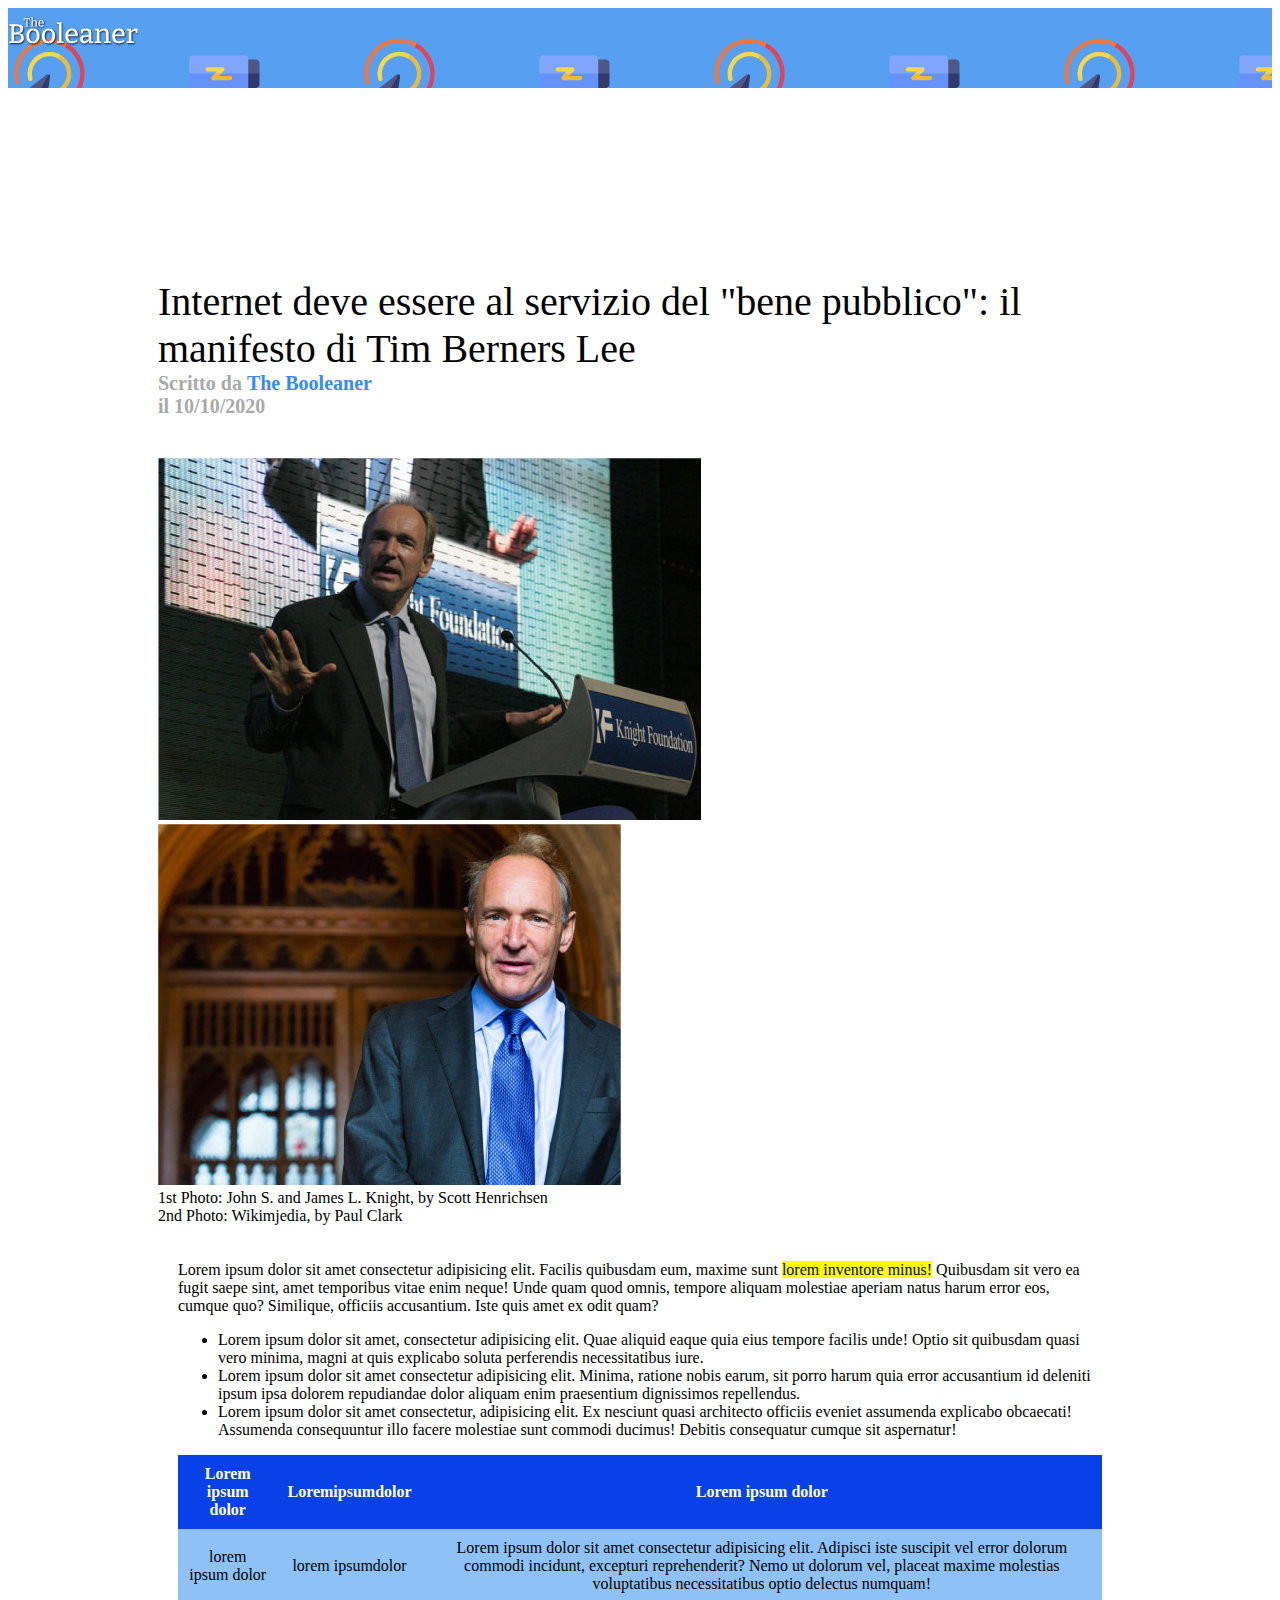
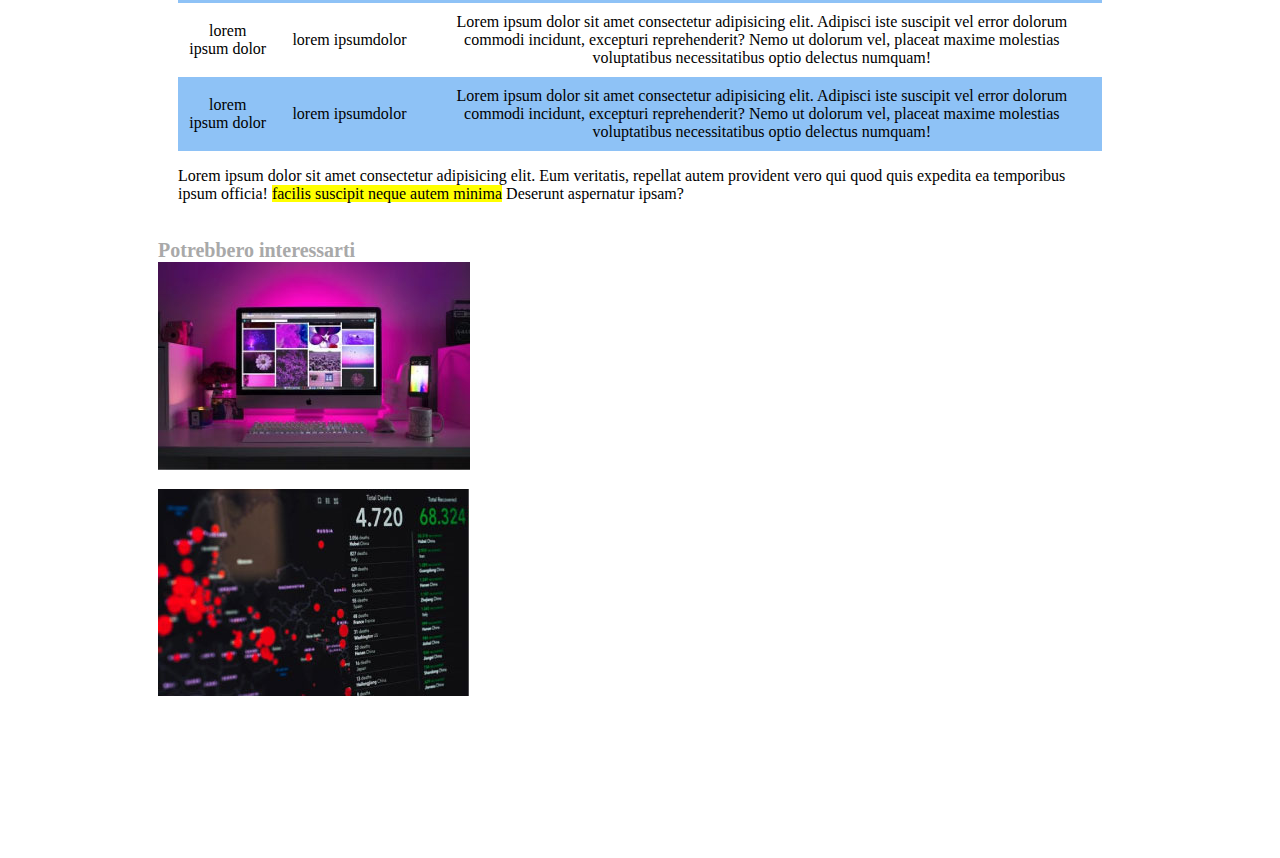
==== bonus/index.html @ e4c6a0e6 "aggiunta della cartella con l'esercizio bonus" ====
<!DOCTYPE html>
<html lang="en">
<head>
    <meta charset="UTF-8">
    <meta http-equiv="X-UA-Compatible" content="IE=edge">
    <meta name="viewport" content="width=device-width, initial-scale=1.0">

    <link rel="stylesheet" href="css/style.css">
    <title>The Booleaner (bonus)</title>
</head>
<body>
    <!--intestazione-->
    <div id="intestazione">
         <img src="img/logo.svg" alt="logo" id="logo">
    </div>

    <div id="container">
        <!--prima sezione-->
        <div>
            <div id="titolo">Internet deve essere al servizio del "bene pubblico": il manifesto di Tim Berners Lee</div>
            <div class="informazioni-autore-articolo"> Scritto da <span id="scritta">The Booleaner</span></div>
            <div class="informazioni-autore-articolo">il 10/10/2020</div>
            <div id="immagini">
                <img src="img/tim-1.jpg" alt="tim berners lee">
                <img src="img/tim-2.jpg" alt="tim berners lee">
                <div>1st Photo: John S. and James L. Knight, by Scott Henrichsen</div>
                 <div>2nd Photo: Wikimjedia, by Paul Clark</div>
            </div>
         </div>

    <!--sezione principale-->
         <div id="sezione-principale">
            <p>Lorem ipsum dolor sit amet consectetur adipisicing elit. Facilis quibusdam eum, maxime sunt <span class="sottolineatura-gialla">lorem inventore minus!</span>  Quibusdam sit vero ea fugit saepe sint, amet temporibus vitae enim neque! Unde quam quod omnis, tempore aliquam molestiae aperiam natus harum error eos, cumque quo? Similique, officiis accusantium. Iste quis amet ex odit quam?</p>
              <p>
             <ul>
                <li>Lorem ipsum dolor sit amet, consectetur adipisicing elit. Quae aliquid eaque quia eius tempore facilis unde! Optio sit quibusdam quasi vero minima, magni at quis explicabo soluta perferendis necessitatibus iure.</li>
                <li>Lorem ipsum dolor sit amet consectetur adipisicing elit. Minima, ratione nobis earum, sit porro harum quia error accusantium id deleniti ipsum ipsa dolorem repudiandae dolor aliquam enim praesentium dignissimos repellendus.</li>
                <li>Lorem ipsum dolor sit amet consectetur, adipisicing elit. Ex nesciunt quasi architecto officiis eveniet assumenda explicabo obcaecati! Assumenda consequuntur illo facere molestiae sunt commodi ducimus! Debitis consequatur cumque sit aspernatur!</li>
            </ul>
        </p>
        <table>
            <thead id="head-tabella">
                <tr>
                    <th>Lorem ipsum dolor</th>
                    <th>Loremipsumdolor</th>
                    <th>Lorem ipsum dolor</th>
                </tr>
            </thead>
            <tbody >
                <tr class="riga-body-table">
                    <td>lorem ipsum dolor</td>
                    <td>lorem ipsumdolor</td>
                    <td>Lorem ipsum dolor sit amet consectetur adipisicing elit. Adipisci iste suscipit vel error dolorum commodi incidunt, excepturi reprehenderit? Nemo ut dolorum vel, placeat maxime molestias voluptatibus necessitatibus optio delectus numquam!</td>
                </tr>
                <tr>
                    <td>lorem ipsum dolor</td>
                    <td>lorem ipsumdolor</td>
                    <td>Lorem ipsum dolor sit amet consectetur adipisicing elit. Adipisci iste suscipit vel error dolorum commodi incidunt, excepturi reprehenderit? Nemo ut dolorum vel, placeat maxime molestias voluptatibus necessitatibus optio delectus numquam!</td>
                </tr>
                <tr class="riga-body-table">
                    <td>lorem ipsum dolor</td>
                    <td>lorem ipsumdolor</td>
                    <td>Lorem ipsum dolor sit amet consectetur adipisicing elit. Adipisci iste suscipit vel error dolorum commodi incidunt, excepturi reprehenderit? Nemo ut dolorum vel, placeat maxime molestias voluptatibus necessitatibus optio delectus numquam!</td>
                </tr>
            </tbody>
        </table>

        <p>Lorem ipsum dolor sit amet consectetur adipisicing elit. Eum veritatis, repellat autem provident vero qui quod quis expedita ea temporibus ipsum officia! <span class="sottolineatura-gialla">facilis suscipit neque autem minima</span> Deserunt  aspernatur ipsam?</p>
    </div>

    <!--footer-->
    <div>
        <span id="span-footer">Potrebbero interessarti</span>
        <div>
            <img src="img/monitor.jpg" alt="monitor">
        </div>
        <div id="ultima-immagine">
            <img src="img/graph.jpg" alt="graph">
        </div>
     </div>
    </div>

    

</body>
</html>
---- bonus/css/style.css ----
#container{
    padding:150px;
}

#intestazione{
    width: 100%;
    height:80px ;
    background-image: url(../img/pattern.png);
    background-repeat: repeat; 
    background-color: rgb(86, 159, 241);
    margin-bottom: 40px;
}

#logo{
    width: 130px;
    height:50px;
}

#titolo{
    font-size: 40px;
    font-weight: 100;
}

.informazioni-autore-articolo{
    color:darkgray;
    font-weight: 900;
    font-size: 20px;
}

#scritta{
    color: rgb(57, 138, 245);
    font-weight: 800;
}

#immagini{
    margin-top: 40px;
}

#sezione-principale{
    padding: 20px;
}

table{
    border-collapse: collapse;
}

th,td{
    padding: 10px;
    text-align: center;
}

#head-tabella{
    color:white;
    background-color: rgb(9, 65, 233);
    margin:1px;
    padding:1px;
}

.riga-body-table{
    background-color:rgb(142, 194, 246);
    margin:1px;
    padding:1px;
}

.sottolineatura-gialla{
    background-color: yellow;
}

#span-footer{
    color:darkgray;
    font-weight: 900;
    font-size: 20px;
}

#ultima-immagine{
    margin-top:15px; /*l'ultima immagine in fondo alla pagina è distaccata
                     da quella che gli sta subito sopra*/
}
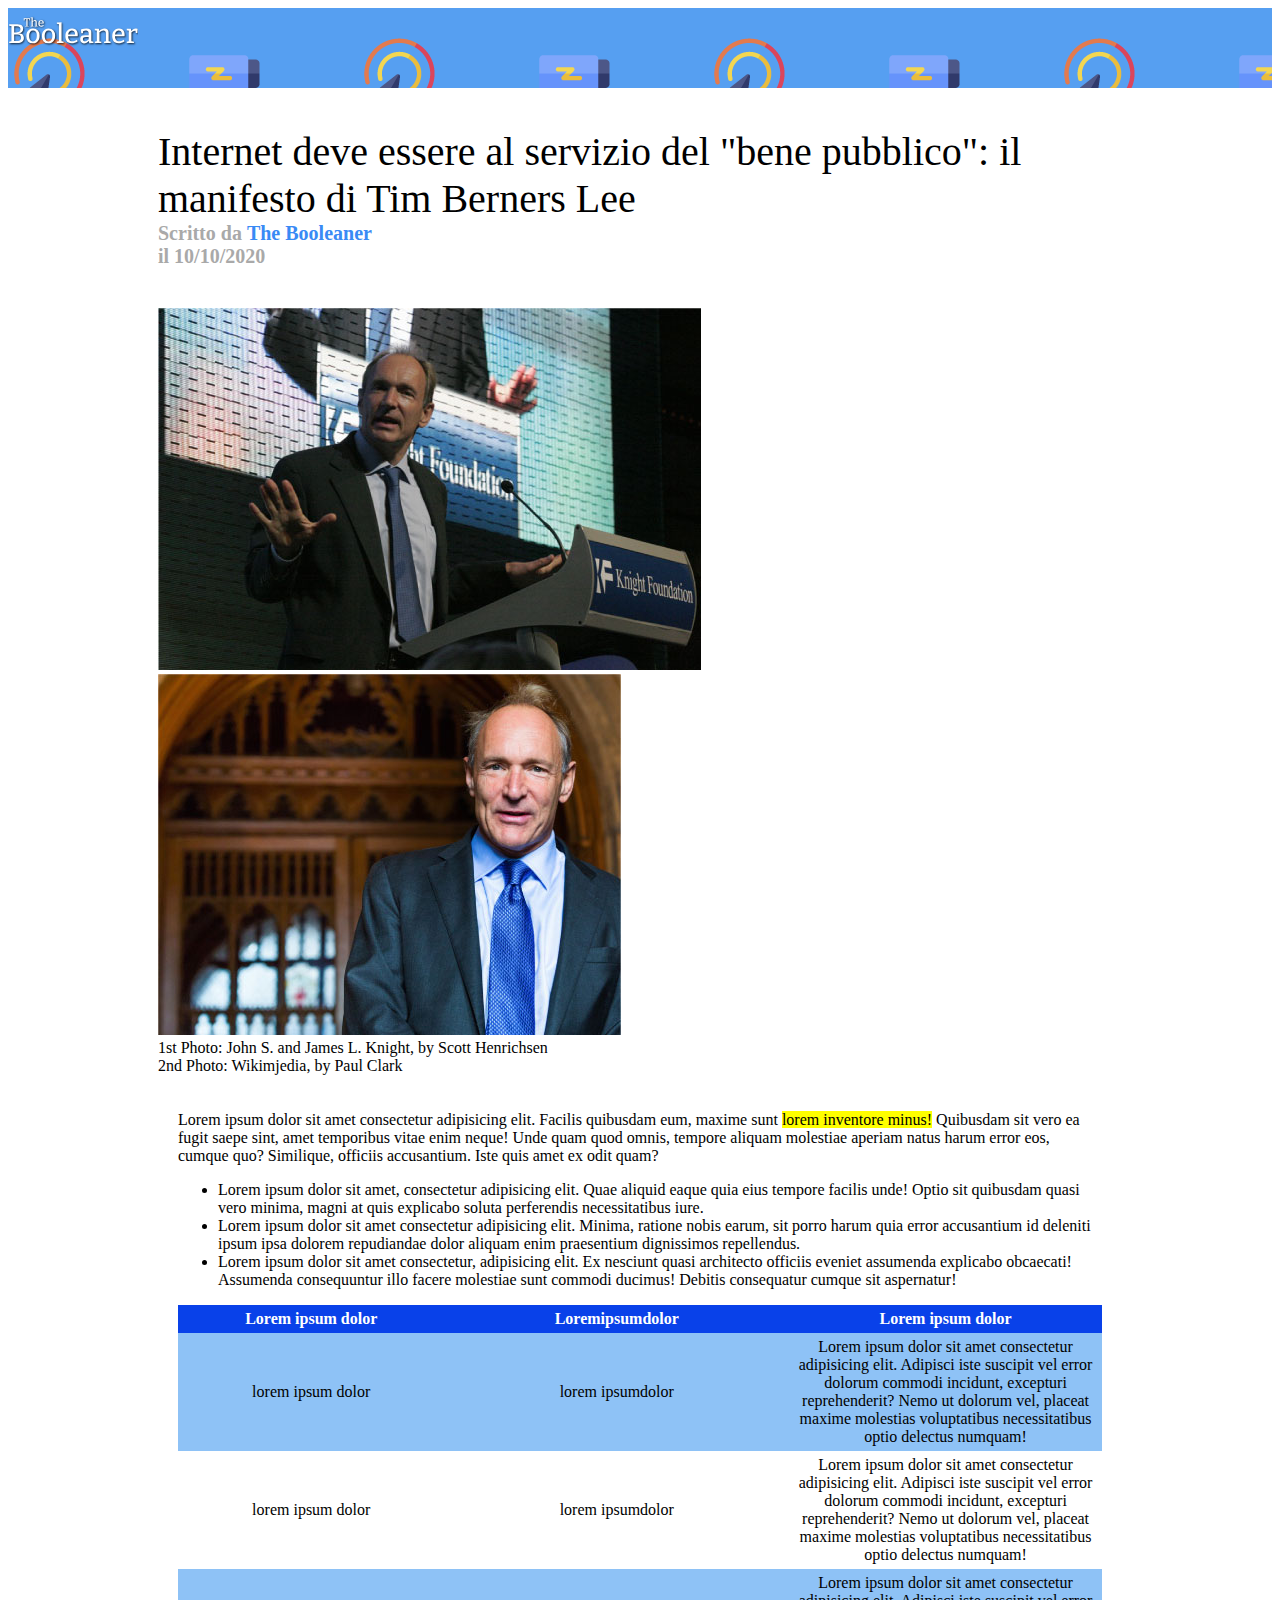
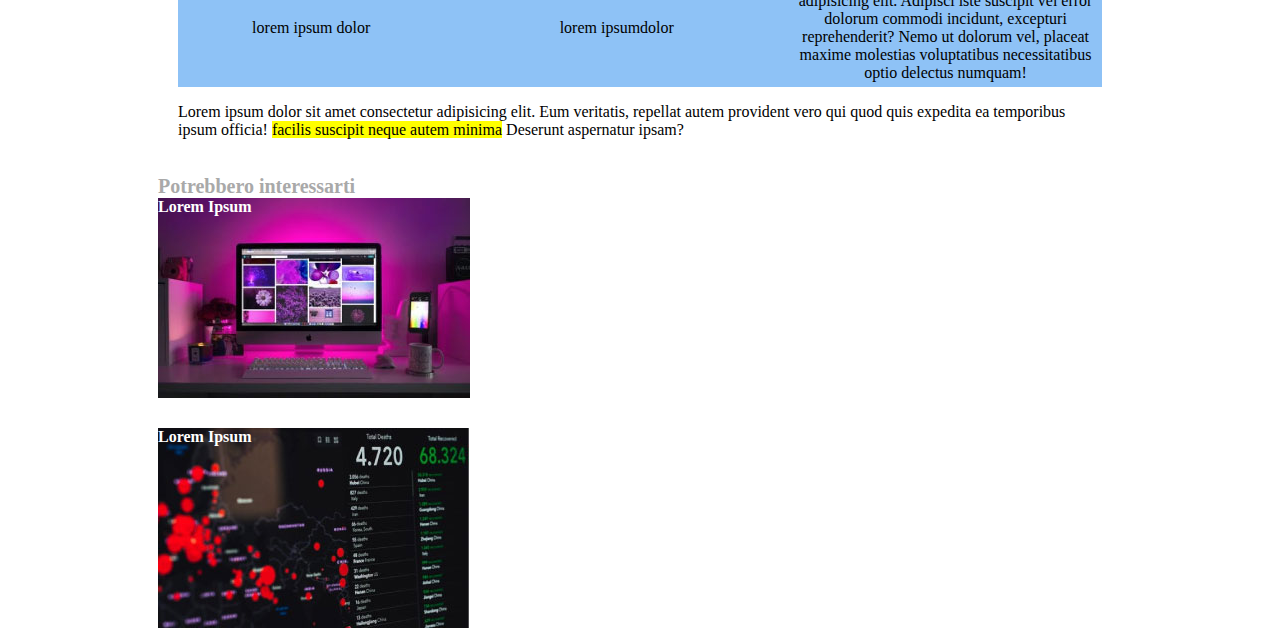
==== commit a05f86c7: "ho aggiunto le scritte sulle imamgini in fondo alla pagina" ====
--- a/bonus/index.html
+++ b/bonus/index.html
@@ -69,7 +69,7 @@
     </div>
 
     <!--footer-->
-    <div>
+    <!--<div>
         <span id="span-footer">Potrebbero interessarti</span>
         <div>
             <img src="img/monitor.jpg" alt="monitor">
@@ -79,7 +79,13 @@
         </div>
      </div>
     </div>
-
+-->
+ <!--footer-->
+ <div id="footer">
+    <span id="span-footer">Potrebbero interessarti</span>
+    <div id="bg-img-1">Lorem Ipsum </div>
+    <div id="bg-img-2">Lorem Ipsum</div>
+ </div>
     
 
 </body>
--- a/bonus/css/style.css
+++ b/bonus/css/style.css
@@ -1,5 +1,5 @@
 #container{
-    padding:150px;
+    padding: 0px 150px;
 }
 
 #intestazione{
@@ -42,10 +42,12 @@
 
 table{
     border-collapse: collapse;
+    width:100%;
 }
 
 th,td{
-    padding: 10px;
+    width: 5%;
+    padding: 5px;
     text-align: center;
 }
 
@@ -72,7 +74,19 @@
     font-size: 20px;
 }
 
-#ultima-immagine{
-    margin-top:15px; /*l'ultima immagine in fondo alla pagina è distaccata
-                     da quella che gli sta subito sopra*/
+#bg-img-1{
+    height: 200px;
+    background-image: url(../img/monitor.jpg);
+    background-repeat: no-repeat;
+    color:white;
+    font-weight: 800;
+}
+
+#bg-img-2{
+    height: 200px;;
+    background-image: url(../img/graph.jpg);
+    background-repeat: no-repeat;
+    color:white;
+    font-weight: 800;
+    margin-top: 30px;
 }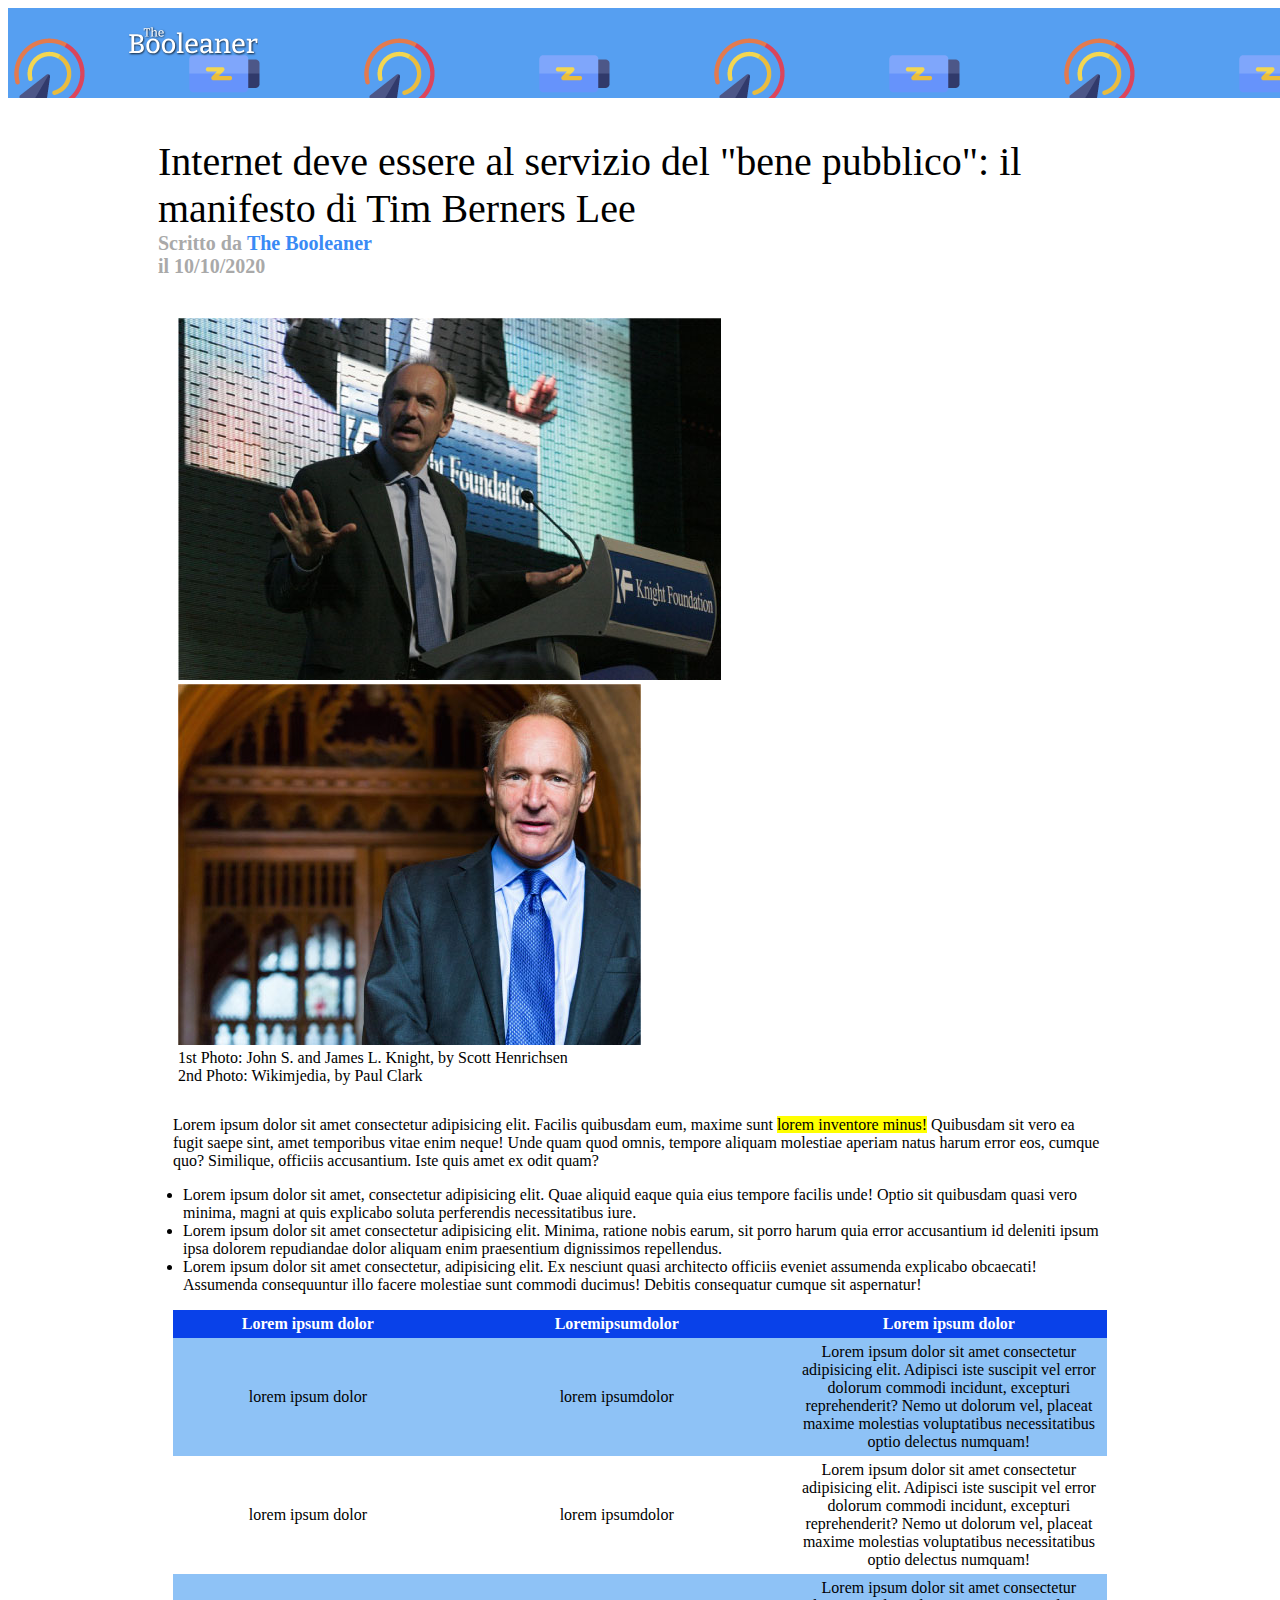
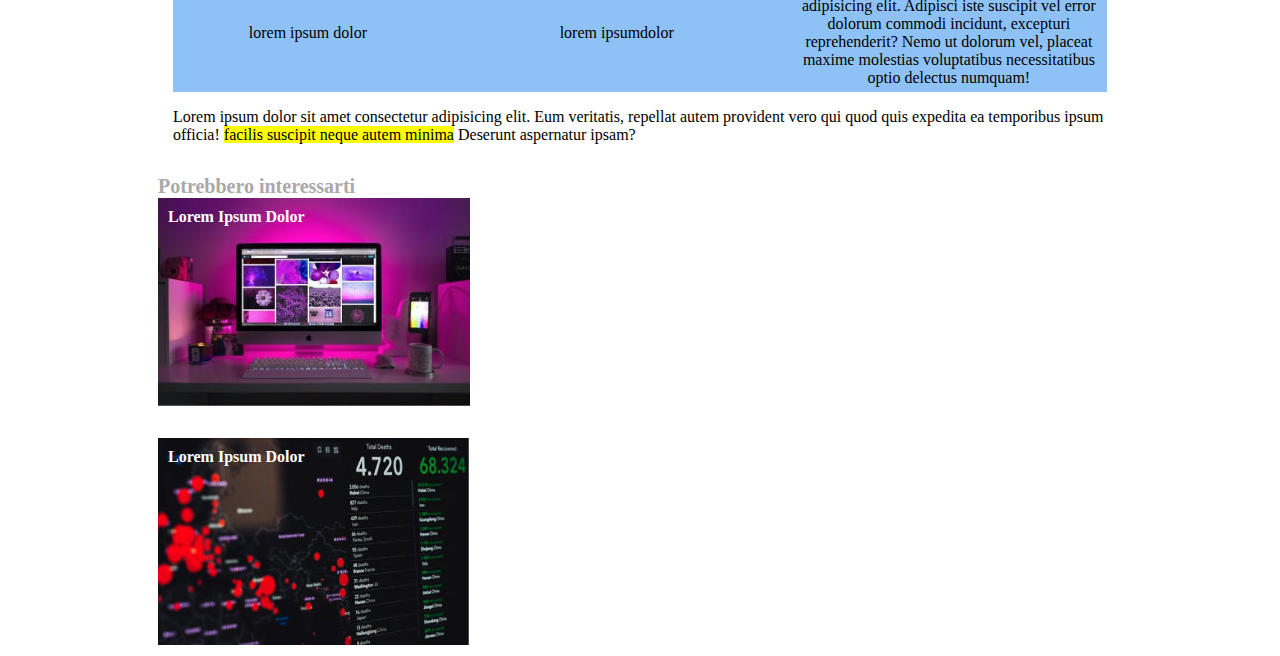
==== commit 119c1f50: "spostate più al centro le scritte sulle immagini in fondo alla pagina" ====
--- a/bonus/index.html
+++ b/bonus/index.html
@@ -83,8 +83,8 @@
  <!--footer-->
  <div id="footer">
     <span id="span-footer">Potrebbero interessarti</span>
-    <div id="bg-img-1">Lorem Ipsum </div>
-    <div id="bg-img-2">Lorem Ipsum</div>
+    <div id="bg-img-1">Lorem Ipsum Dolor</div>
+    <div id="bg-img-2">Lorem Ipsum Dolor</div>
  </div>
     
 
--- a/bonus/css/style.css
+++ b/bonus/css/style.css
@@ -1,5 +1,6 @@
 #container{
     padding: 0px 150px;
+    margin:auto;
 }
 
 #intestazione{
@@ -9,6 +10,8 @@
     background-repeat: repeat; 
     background-color: rgb(86, 159, 241);
     margin-bottom: 40px;
+    padding-left: 120px;
+    padding-top:10px;
 }
 
 #logo{
@@ -34,10 +37,12 @@
 
 #immagini{
     margin-top: 40px;
+    padding-left:20px;
+    padding-right:20px;
 }
 
 #sezione-principale{
-    padding: 20px;
+    padding: 15px;
 }
 
 table{
@@ -49,6 +54,11 @@
     width: 5%;
     padding: 5px;
     text-align: center;
+}
+
+ul{
+    padding-inline-start:10px ;/*per mettere più a sinistra i pallini 
+                                dell'elenco*/
 }
 
 #head-tabella{
@@ -80,6 +90,8 @@
     background-repeat: no-repeat;
     color:white;
     font-weight: 800;
+    padding-top : 10px;
+    padding-left:10px;
 }
 
 #bg-img-2{
@@ -89,4 +101,6 @@
     color:white;
     font-weight: 800;
     margin-top: 30px;
+    padding-top : 10px;
+    padding-left:10px;
 }